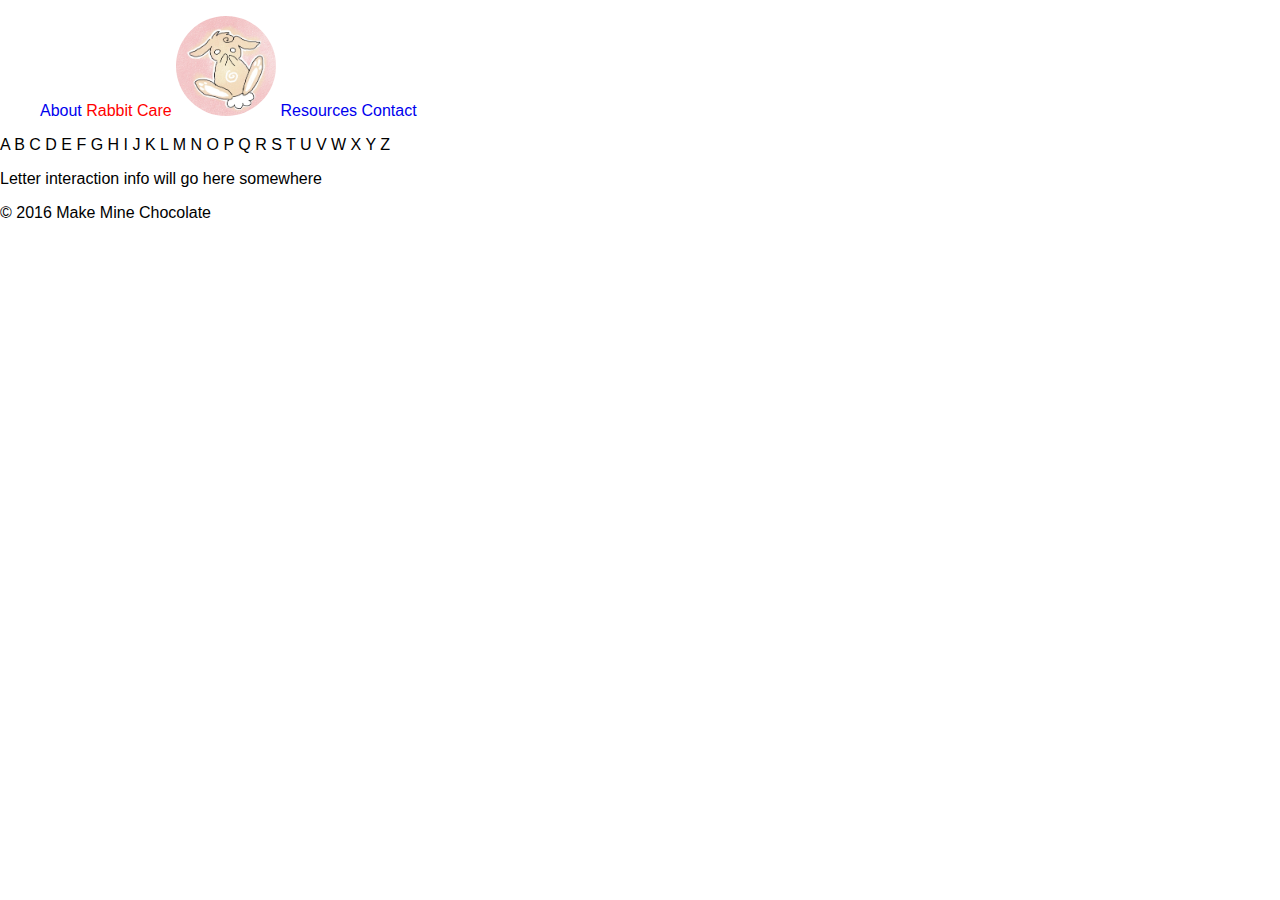
==== Make Mine Chocolate/a_to_z.html @ d4bf52f5 "Added Basic Framework" ====
<!DOCTYPE html>
<html>
<head>
	<title>Make Mine Chocolate!</title>
	<link rel="stylesheet" href="css/normalize.css">
	<link rel="stylesheet" href="css/main.css">
</head>
<body>
	<nav>
		<ul>
			<li><a href="about.html">About</a></li>
			<li><a class="selected" href="care.html">Rabbit Care</a></li>
			<li><a href="index.html"><img class="logo" src="img/logo.jpg"></a></li>
			<li><a href="resources.html">Resources</a></li>
			<li><a href="contact.html">Contact</a></li>
		</ul>
	</nav>

	<div> 
		<p>A B C D E F G H I J K L M N O P Q R S T U V W X Y Z</p>
	</div>

	<div>
		<p>Letter interaction info will go here somewhere</p>
	</div>
	

	<footer>
		<p>&copy; 2016 Make Mine Chocolate </p>
	</footer>
</body>
</html>
---- Make Mine Chocolate/css/main.css ----
/* ---- Navigation ---- */
nav li {
	display: inline-block;
}

nav a {
	text-decoration: none;
}

/* ---- Logo ---- */
.logo {
	max-width: 100px;
	border-radius: 50%;	
}

/* ---- Colors ---- */
.selected {
	color: red;
}
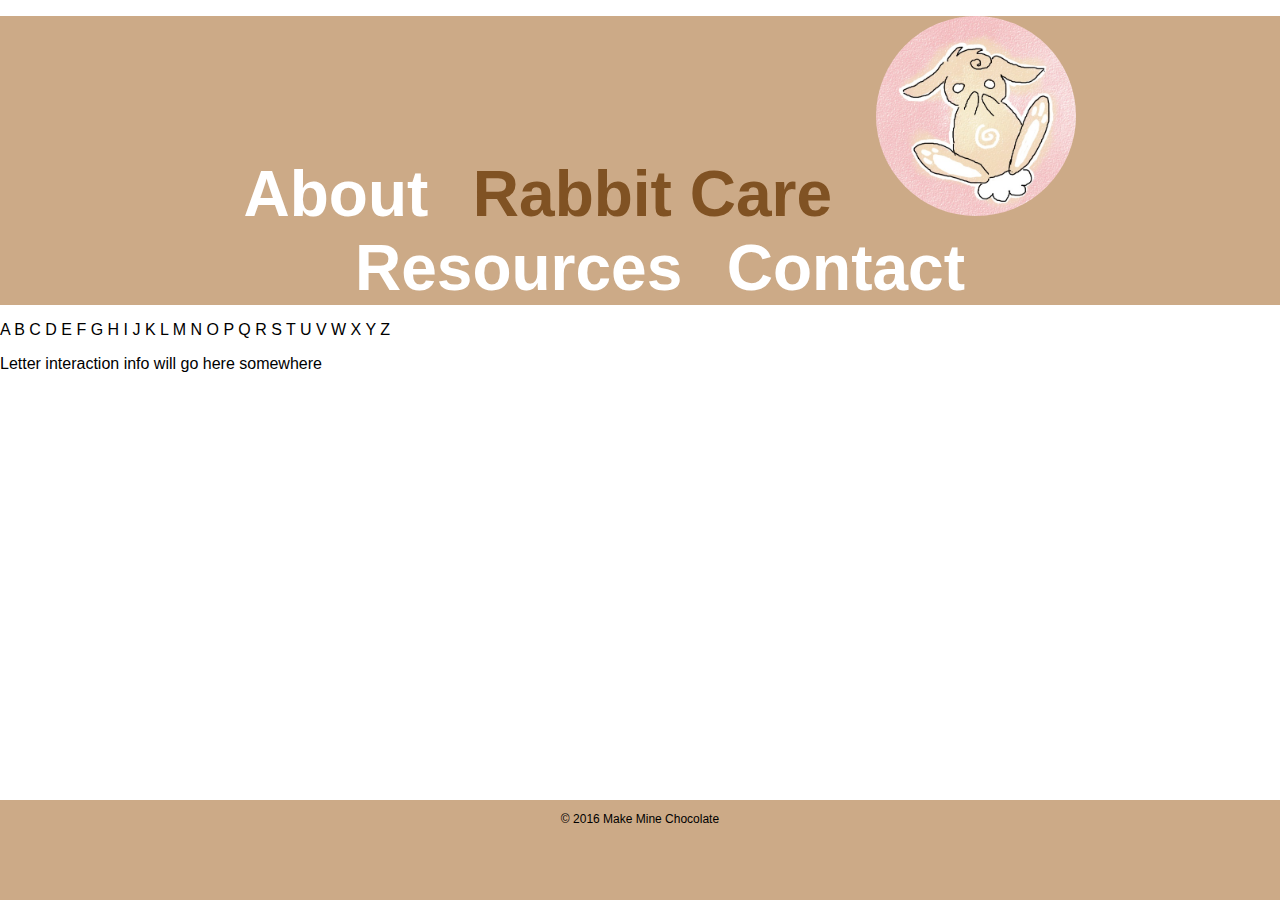
==== commit 66b6a723: "Basic Styling" ====
--- a/Make Mine Chocolate/a_to_z.html
+++ b/Make Mine Chocolate/a_to_z.html
@@ -25,8 +25,10 @@
 	</div>
 	
 
-	<footer>
+	<footer class="footer">
 		<p>&copy; 2016 Make Mine Chocolate </p>
 	</footer>
+	<script src="//code.jquery.com/jquery-1.12.0.min.js"></script>
+	<script src="js/app.js" type="text/javascript" charset="utf-8"></script>
 </body>
 </html>--- a/Make Mine Chocolate/css/main.css
+++ b/Make Mine Chocolate/css/main.css
@@ -1,19 +1,80 @@
+/* ---- Body ---- */
+h1 {
+	text-align: center;
+	color:#fff;
+	background-color:#c09569;
+}
+
+.video {
+	margin-left:40%;
+	}
+
 /* ---- Navigation ---- */
+nav {
+	text-align: center;
+	background-color:#ccaa87;
+}
+
 nav li {
 	display: inline-block;
 }
 
 nav a {
 	text-decoration: none;
+	font-size: 4em;
+	font-weight:700;
+	padding: 30px 20px;
+	color:#fff;
 }
 
 /* ---- Logo ---- */
 .logo {
-	max-width: 100px;
+	max-width: 200px;
 	border-radius: 50%;	
 }
 
-/* ---- Colors ---- */
+/* ---- Gallery ---- */
+#gallery {
+	list-style: none;
+}
+
+#gallery li {
+	display: inline;
+	padding: 5%;
+}
+
+#gallery img {
+	width: 10%;
+}
+
+/* ---- Slideshow ---- 
+   ---- Under Construction ----
+   ---- Hidden until Complete ---- */
+
+.slides {
+ 	display: none;
+ }
+
+
+/* ---- Footer ---- */
+footer {
+	font-size:.75em;
+	text-align:center;
+	background-color:#ccaa87;
+	position: absolute;
+    left: 0;
+    bottom: 0;
+    height: 100px;
+    width: 100%;
+}
+
+/* ---- Colors 
+	#ccaa87
+	#c09569
+	#87a9cc
+	#abc2db
+	#805223
+---- */
 .selected {
-	color: red;
-}+	color: #805223;
+}
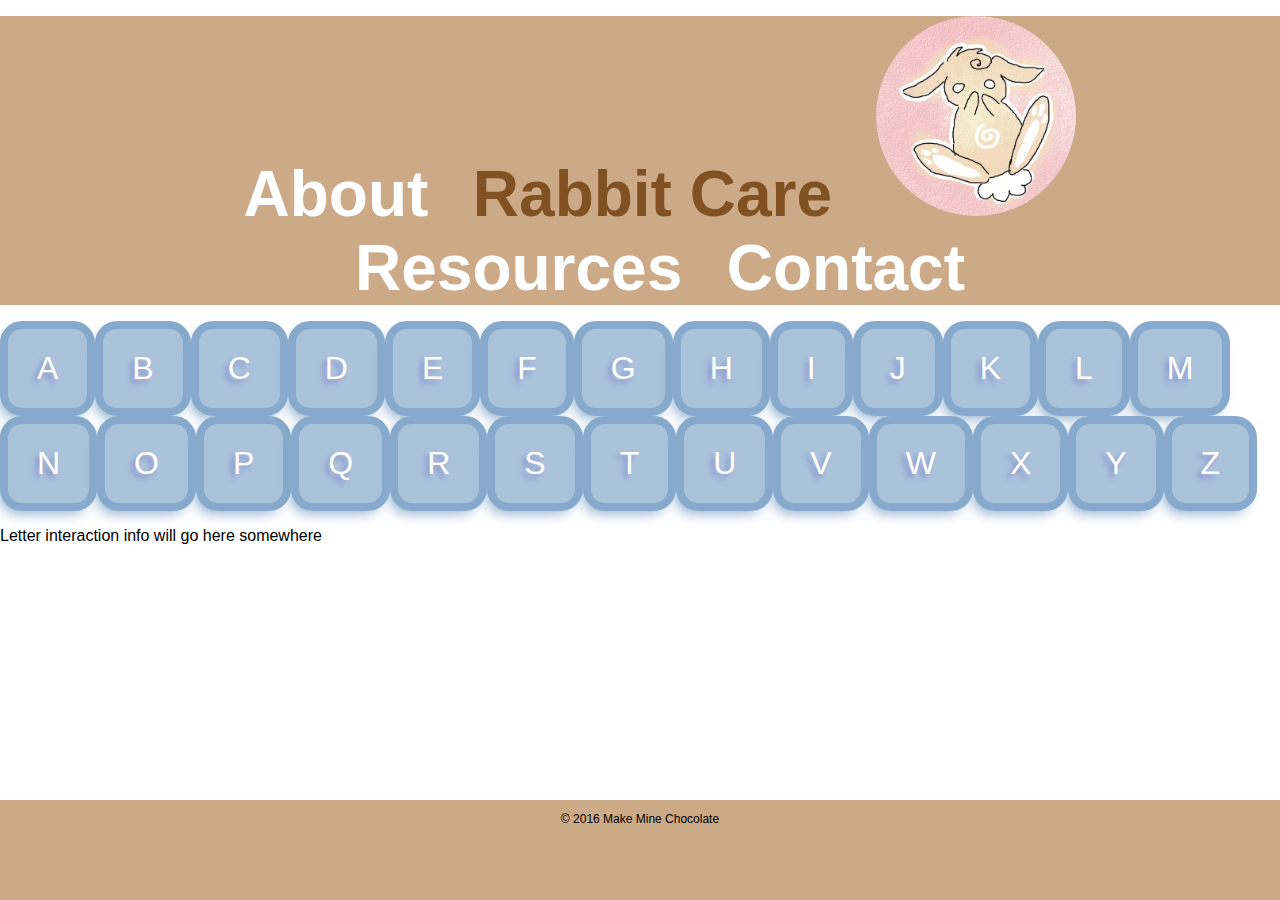
==== commit 9f4a3ca0: "Made Buttons" ====
--- a/Make Mine Chocolate/a_to_z.html
+++ b/Make Mine Chocolate/a_to_z.html
@@ -4,6 +4,7 @@
 	<title>Make Mine Chocolate!</title>
 	<link rel="stylesheet" href="css/normalize.css">
 	<link rel="stylesheet" href="css/main.css">
+	<script src="//code.jquery.com/jquery-1.12.0.min.js"></script>
 </head>
 <body>
 	<nav>
@@ -17,13 +18,12 @@
 	</nav>
 
 	<div> 
-		<p>A B C D E F G H I J K L M N O P Q R S T U V W X Y Z</p>
+	<script src="js/atoz.js"></script>
 	</div>
 
 	<div>
 		<p>Letter interaction info will go here somewhere</p>
 	</div>
-	
 
 	<footer class="footer">
 		<p>&copy; 2016 Make Mine Chocolate </p>
--- a/Make Mine Chocolate/css/main.css
+++ b/Make Mine Chocolate/css/main.css
@@ -78,3 +78,22 @@
 .selected {
 	color: #805223;
 }
+
+/* ---- Button ---- */
+.btn {
+	box-shadow: -5px 7px 13px -5px #87aacc;
+	background-color:#abc2db;
+	border-radius:22px;
+	border:8px solid #87aacc;
+	display:inline-block;
+	cursor:pointer;
+	color:#ffffff;
+	font-size:2em;
+	padding:21px 29px;
+	text-decoration:none;
+	text-shadow:-4px 4px 5px #8992cc;
+}
+.btn:hover {
+	background-color:#87aacc;
+	border:8px dotted #abc2db;
+}
